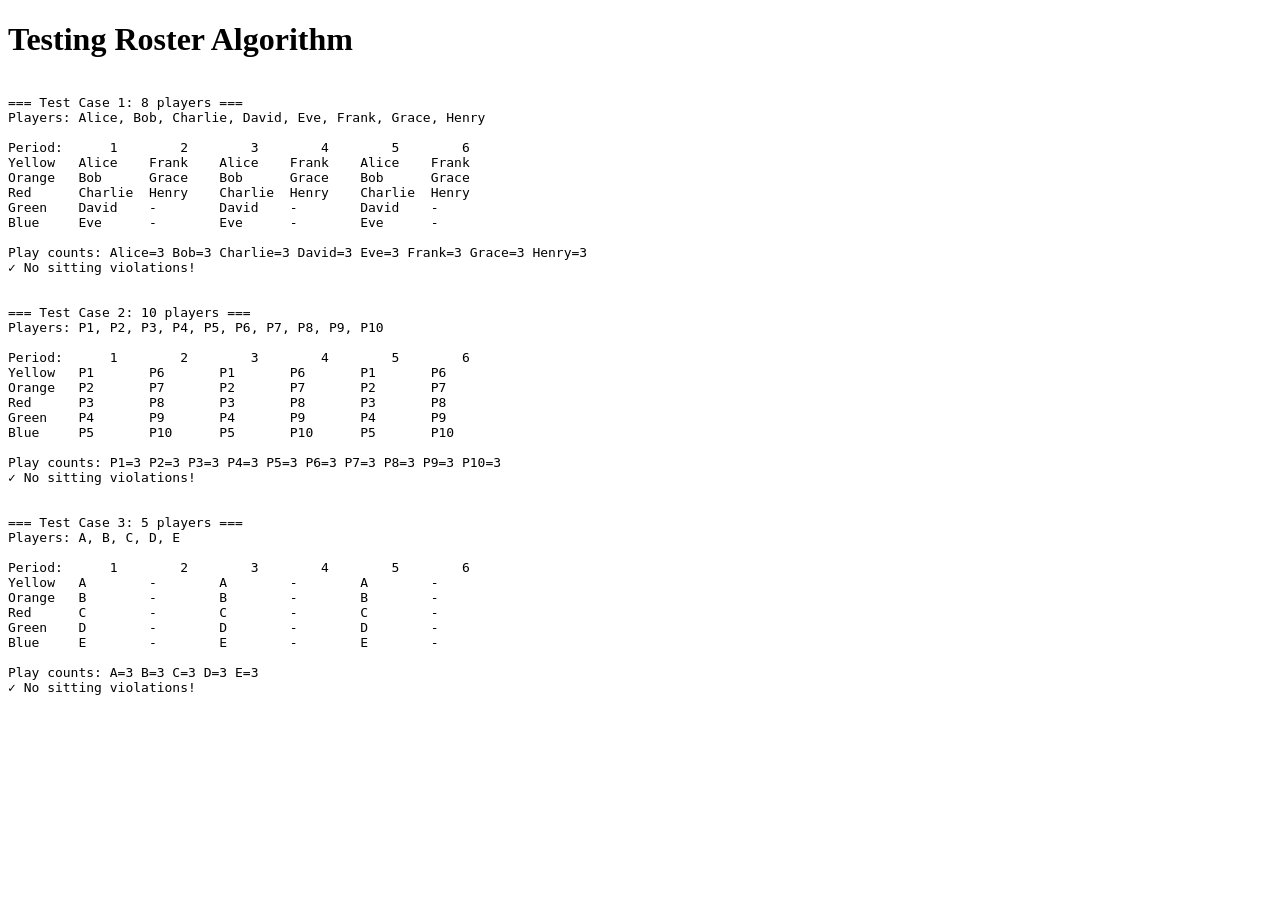
==== test.html @ 35c20323 "Initial implementation of Elev8 Basketball Roster Generator - Created single-page web app with HTML," ====
<!DOCTYPE html>
<html>
<head>
    <title>Test Roster Algorithm</title>
</head>
<body>
    <h1>Testing Roster Algorithm</h1>
    <pre id="output"></pre>

    <script src="script.js"></script>
    <script>
        // Test with different player counts
        const testCases = [
            ['Alice', 'Bob', 'Charlie', 'David', 'Eve', 'Frank', 'Grace', 'Henry'],
            ['P1', 'P2', 'P3', 'P4', 'P5', 'P6', 'P7', 'P8', 'P9', 'P10'],
            ['A', 'B', 'C', 'D', 'E']
        ];

        let output = '';

        testCases.forEach((players, idx) => {
            output += `\n=== Test Case ${idx + 1}: ${players.length} players ===\n`;
            output += `Players: ${players.join(', ')}\n\n`;

            const roster = createRotation(players);

            // Display roster
            output += 'Period:  ';
            for (let p = 1; p <= 6; p++) output += `    ${p}    `;
            output += '\n';

            ['Yellow', 'Orange', 'Red', 'Green', 'Blue'].forEach((color, colorIdx) => {
                output += color.padEnd(8) + ' ';
                for (let period = 0; period < 6; period++) {
                    const playerIdx = roster[period][colorIdx];
                    const name = playerIdx !== -1 ? players[playerIdx] : '-';
                    output += name.padEnd(8) + ' ';
                }
                output += '\n';
            });

            // Check constraints
            const playCount = Array(players.length).fill(0);
            roster.forEach(period => {
                period.forEach(playerIdx => {
                    if (playerIdx !== -1) playCount[playerIdx]++;
                });
            });

            output += '\nPlay counts: ';
            players.forEach((p, i) => {
                output += `${p}=${playCount[i]} `;
            });
            output += '\n';

            // Check for sitting out 2+ in a row
            const playerPeriods = Array(players.length).fill(null).map(() => []);
            roster.forEach((period, periodIdx) => {
                period.forEach(playerIdx => {
                    if (playerIdx !== -1) {
                        playerPeriods[playerIdx].push(periodIdx);
                    }
                });
            });

            let violations = false;
            players.forEach((player, playerIdx) => {
                const periods = playerPeriods[playerIdx];
                for (let i = 0; i < periods.length - 1; i++) {
                    if (periods[i + 1] - periods[i] > 2) {
                        output += `⚠️  ${player} sits out ${periods[i + 1] - periods[i] - 1} periods (${periods[i] + 2}-${periods[i + 1]})\n`;
                        violations = true;
                    }
                }
            });

            if (!violations) {
                output += '✓ No sitting violations!\n';
            }

            output += '\n';
        });

        document.getElementById('output').textContent = output;
        console.log(output);
    </script>
</body>
</html>
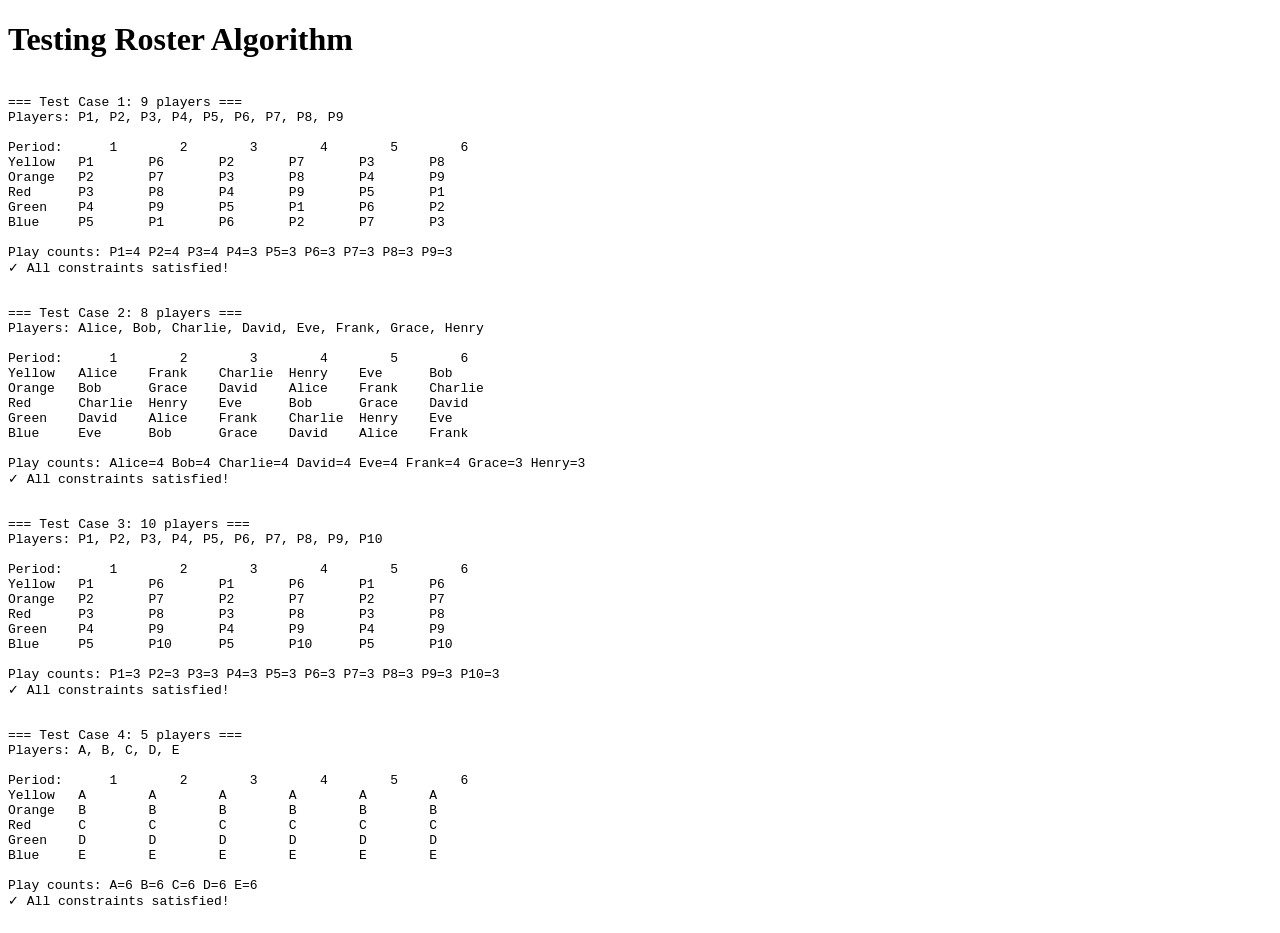
==== commit 08666f4e: "Fix rotation algorithm to ensure all periods have 5 players - Rewrote algorithm to guarantee exactly" ====
--- a/test.html
+++ b/test.html
@@ -11,9 +11,10 @@
     <script>
         // Test with different player counts
         const testCases = [
-            ['Alice', 'Bob', 'Charlie', 'David', 'Eve', 'Frank', 'Grace', 'Henry'],
-            ['P1', 'P2', 'P3', 'P4', 'P5', 'P6', 'P7', 'P8', 'P9', 'P10'],
-            ['A', 'B', 'C', 'D', 'E']
+            ['P1', 'P2', 'P3', 'P4', 'P5', 'P6', 'P7', 'P8', 'P9'], // 9 players - critical test case
+            ['Alice', 'Bob', 'Charlie', 'David', 'Eve', 'Frank', 'Grace', 'Henry'], // 8 players
+            ['P1', 'P2', 'P3', 'P4', 'P5', 'P6', 'P7', 'P8', 'P9', 'P10'], // 10 players
+            ['A', 'B', 'C', 'D', 'E'] // 5 players
         ];
 
         let output = '';
@@ -53,6 +54,16 @@
             });
             output += '\n';
 
+            // Check that each period has 5 players
+            let periodViolations = false;
+            roster.forEach((period, periodIdx) => {
+                const count = period.filter(p => p !== -1).length;
+                if (count !== 5) {
+                    output += `⚠️  Period ${periodIdx + 1} has only ${count} players!\n`;
+                    periodViolations = true;
+                }
+            });
+
             // Check for sitting out 2+ in a row
             const playerPeriods = Array(players.length).fill(null).map(() => []);
             roster.forEach((period, periodIdx) => {
@@ -63,19 +74,19 @@
                 });
             });
 
-            let violations = false;
+            let sittingViolations = false;
             players.forEach((player, playerIdx) => {
                 const periods = playerPeriods[playerIdx];
                 for (let i = 0; i < periods.length - 1; i++) {
                     if (periods[i + 1] - periods[i] > 2) {
                         output += `⚠️  ${player} sits out ${periods[i + 1] - periods[i] - 1} periods (${periods[i] + 2}-${periods[i + 1]})\n`;
-                        violations = true;
+                        sittingViolations = true;
                     }
                 }
             });
 
-            if (!violations) {
-                output += '✓ No sitting violations!\n';
+            if (!periodViolations && !sittingViolations) {
+                output += '✓ All constraints satisfied!\n';
             }
 
             output += '\n';
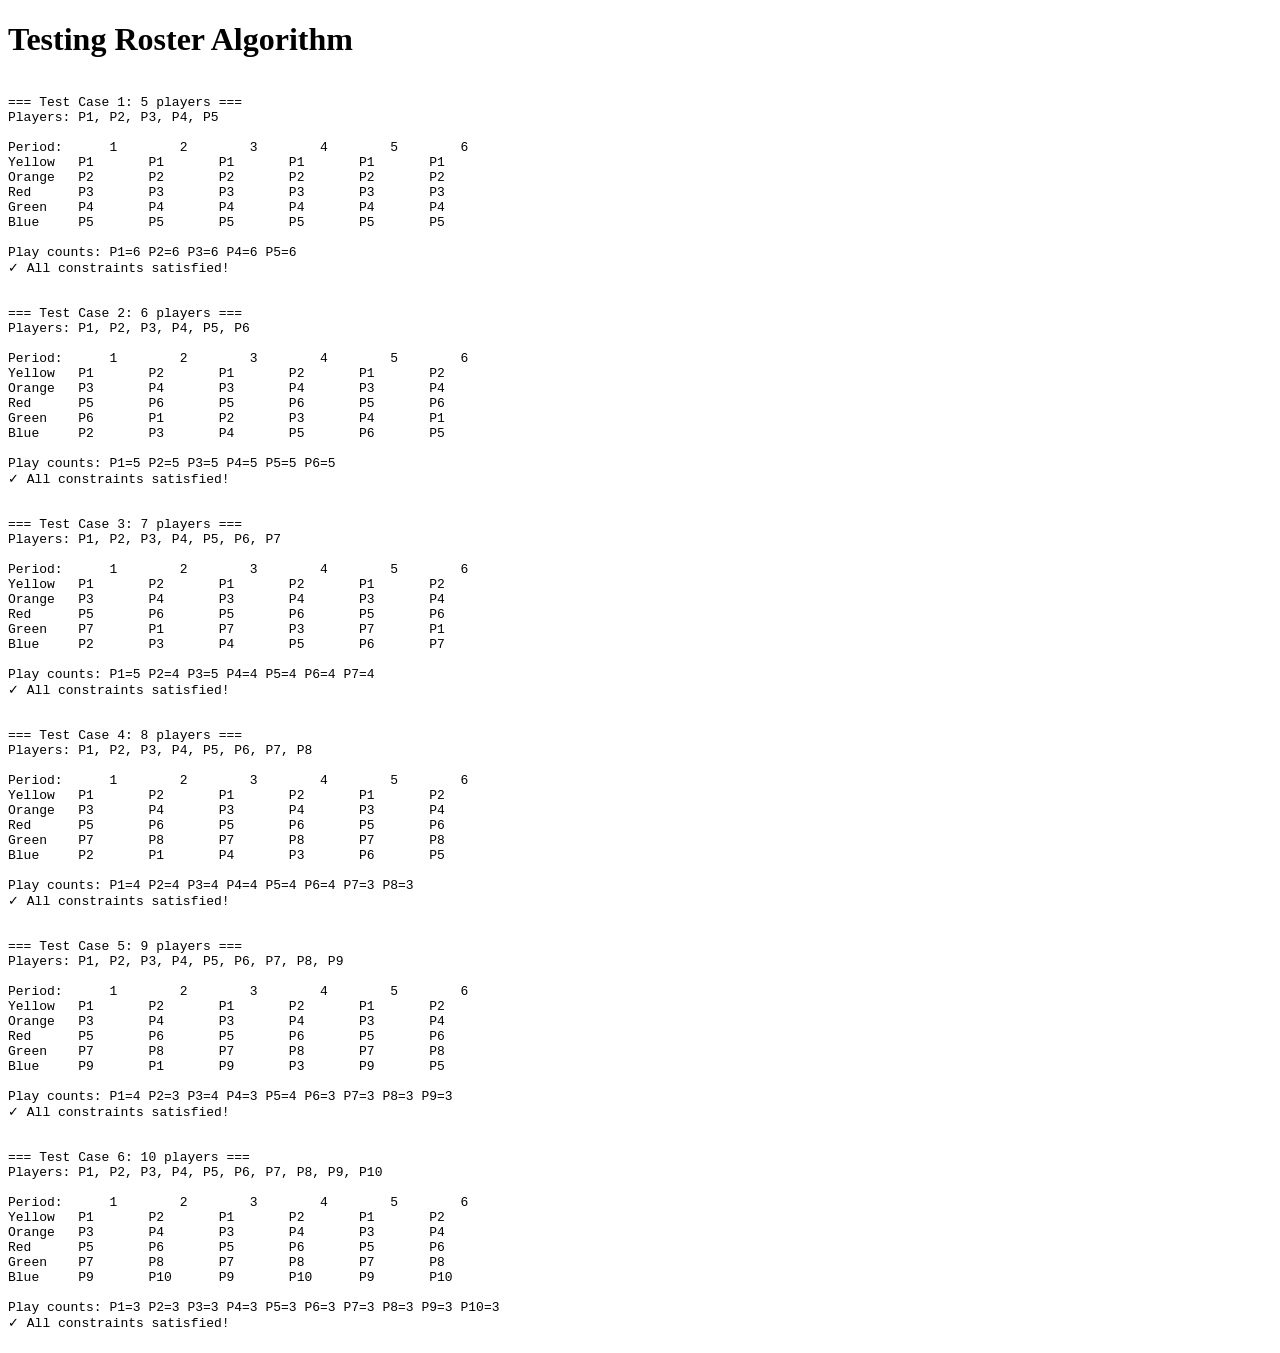
==== commit fe7e9dfe: "Replace algorithm with hardcoded rotations for 5-10 players - Hardcoded optimal rotations for each s" ====
--- a/test.html
+++ b/test.html
@@ -9,12 +9,14 @@
 
     <script src="script.js"></script>
     <script>
-        // Test with different player counts
+        // Test with different player counts (5-10 are supported)
         const testCases = [
-            ['P1', 'P2', 'P3', 'P4', 'P5', 'P6', 'P7', 'P8', 'P9'], // 9 players - critical test case
-            ['Alice', 'Bob', 'Charlie', 'David', 'Eve', 'Frank', 'Grace', 'Henry'], // 8 players
-            ['P1', 'P2', 'P3', 'P4', 'P5', 'P6', 'P7', 'P8', 'P9', 'P10'], // 10 players
-            ['A', 'B', 'C', 'D', 'E'] // 5 players
+            ['P1', 'P2', 'P3', 'P4', 'P5'], // 5 players
+            ['P1', 'P2', 'P3', 'P4', 'P5', 'P6'], // 6 players
+            ['P1', 'P2', 'P3', 'P4', 'P5', 'P6', 'P7'], // 7 players
+            ['P1', 'P2', 'P3', 'P4', 'P5', 'P6', 'P7', 'P8'], // 8 players
+            ['P1', 'P2', 'P3', 'P4', 'P5', 'P6', 'P7', 'P8', 'P9'], // 9 players
+            ['P1', 'P2', 'P3', 'P4', 'P5', 'P6', 'P7', 'P8', 'P9', 'P10'] // 10 players
         ];
 
         let output = '';
